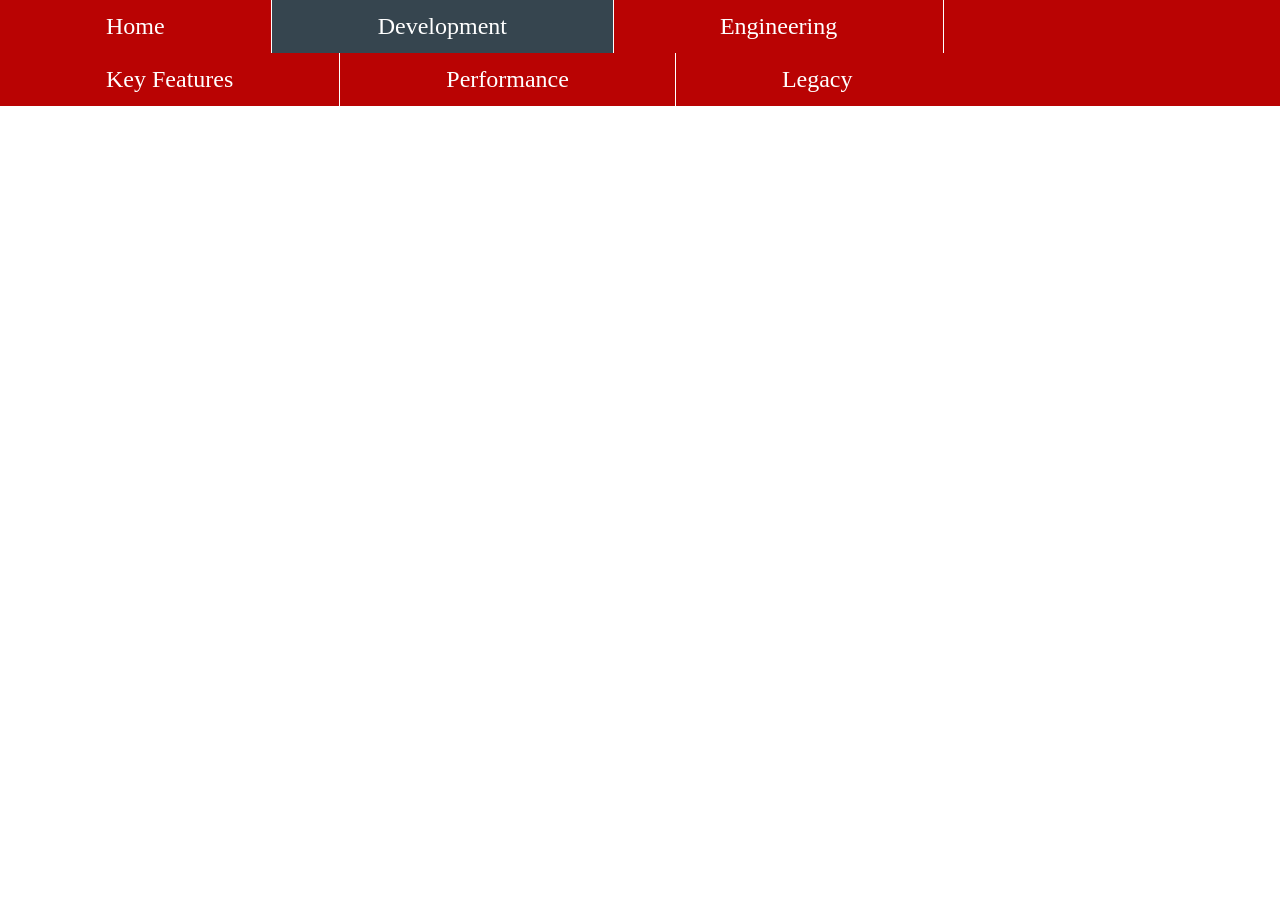
==== dev.html @ 8bd1d6f3 "Basic Navigation Bar" ====
<!DOCTYPE html>
<html lang="en">
<head>
    <meta charset="UTF-8">
    <meta name="viewport" content="width=device-width, initial-scale=1.0">
    <title>The Bugatti Veyron</title>
    <link rel="stylesheet" href="style.css">
</head>
<body>

    <ul class="topnav">
         <li><a href="index.html">Home</a></li>
         <li><a class="active" href="dev.html">Development</a></li>
         <li><a href="engineering.html">Engineering</a></li>
         <li><a href="key.html">Key Features</a></li>
         <li><a href="perf.html">Performance</a></li>
         <li><a href="legacy.html">Legacy</a></li>
    </ul>

    <div style="padding:0 16px;">
        
    </div>

</body>
</html>
---- style.css ----
body {
  margin: 0;
  padding: 0;
}

h2, p {
  margin: 10px;
}

ul.topnav {
  list-style-type: none;
  margin: 0;
  padding: 0;
  overflow: hidden;
  background-color: #b90303;
  position: sticky;
}

ul.topnav li {
  float: left;
  border-right: 0.5px solid #ffffff;
}

ul.topnav li:last-child {
  border-right: none;
  border-bottom: none;
}

ul.topnav li a {
  font-size: 24px;
  display: block;
  color: white;
  text-align: center;
  padding: 13px 106px;
  text-decoration: none;
}

ul.topnav li a:hover:not(.active) {
  background-color: #640000;
}

ul.topnav li a.active {
  background-color: #36454F;
}

ul.topnav li.right {float: right;}

@media screen and (max-width: 600px) {
  ul.topnav li.right, 
  ul.topnav li {
    float: none;
    border-right: none;
    border-bottom: 0.5px solid white;
  } 
  ul.topnav li a {
    font-size: 24px;
    padding: 7px 0px;
}
}
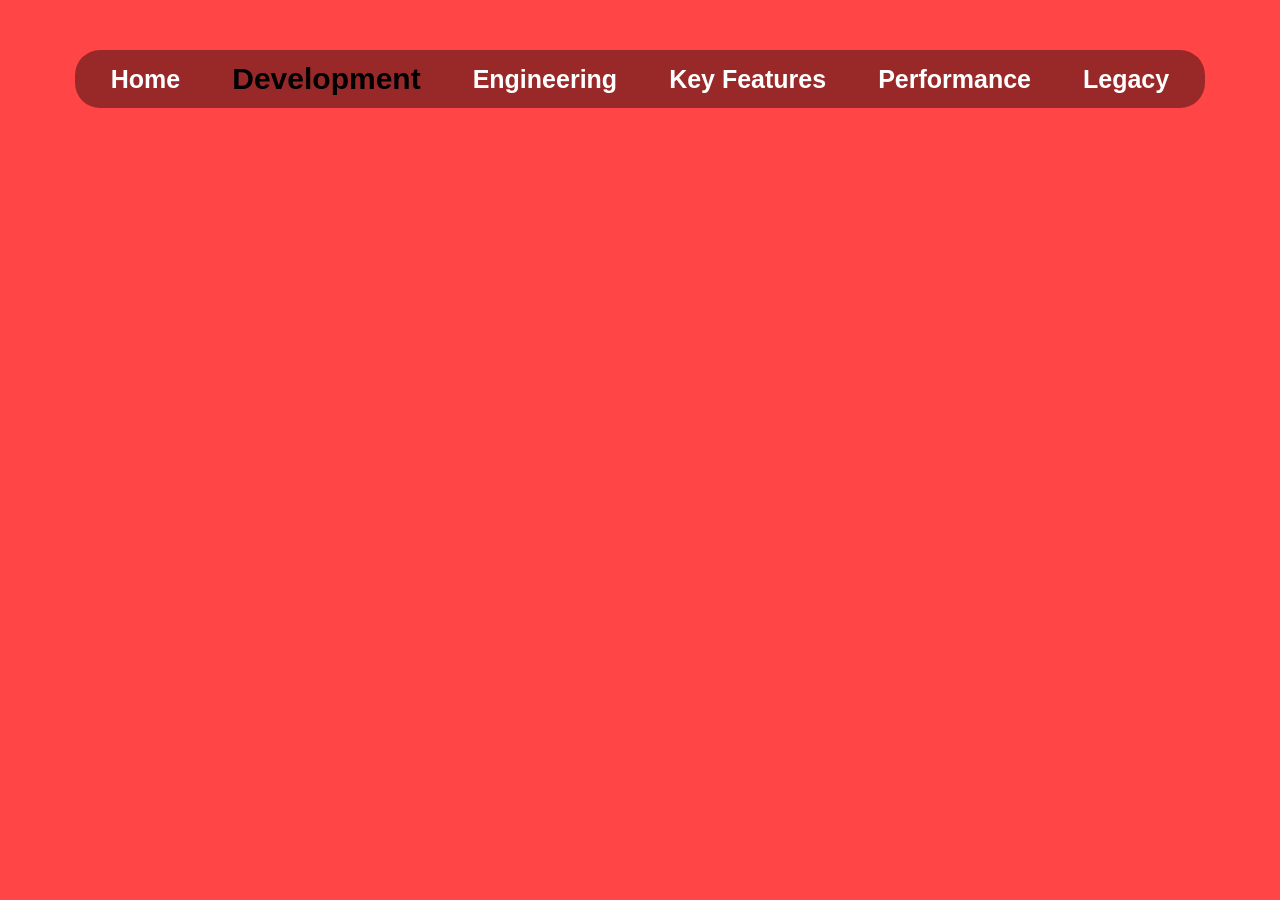
==== commit d15578b9: "Nav Bar Done" ====
--- a/dev.html
+++ b/dev.html
@@ -17,9 +17,6 @@
          <li><a href="legacy.html">Legacy</a></li>
     </ul>
 
-    <div style="padding:0 16px;">
-        
-    </div>
 
 </body>
 </html>
--- a/style.css
+++ b/style.css
@@ -1,59 +1,67 @@
 body {
-  margin: 0;
-  padding: 0;
+    background-color: rgb(255, 69, 69);
+    display: flex;
+    justify-content: center;
+    font-family: sans-serif;
+    margin: 0;
+    padding: 0;
 }
 
-h2, p {
-  margin: 10px;
+.topnav {
+    border-radius: 25px;
+    height: fit-content;
+    display: inline-flex;
+    background-color: rgba(0, 0, 0, 0.4);
+    -webkit-backdrop-filter: blur(10px);
+    backdrop-filter: blur(10px);  
+    align-items: center;
+    padding: 0 10px;
+    margin: 50px 0 0 0;
 }
 
-ul.topnav {
-  list-style-type: none;
-  margin: 0;
-  padding: 0;
-  overflow: hidden;
-  background-color: #b90303;
-  position: sticky;
+.topnav li {
+    list-style: none;
+    color: white;
+    font-size: 25px;
+    font-weight: bold;
+    padding: 12px 14px;
+    margin: 0 12px;
+    position: relative;
+    cursor: pointer;
+    white-space: nowrap;
 }
 
-ul.topnav li {
-  float: left;
-  border-right: 0.5px solid #ffffff;
+
+.topnav li::before {
+    content: " ";
+    position: absolute;
+    top: 0;
+    left: 0;
+    height: 100%;
+    width: 100%;
+    z-index: -1;
+    transition: 0.2s;
+    border-radius: 25px;
 }
 
-ul.topnav li:last-child {
-  border-right: none;
-  border-bottom: none;
+.topnav li:hover::before {
+    background: linear-gradient(to bottom, #e8edec, #d2d1d3);
+    box-shadow: 0px 3px 20px 0px black;
+    transform: scale(1.2);
 }
 
-ul.topnav li a {
-  font-size: 24px;
-  display: block;
-  color: white;
-  text-align: center;
-  padding: 13px 106px;
-  text-decoration: none;
+.topnav li a { 
+    display: block; 
+    color: white; 
+    text-decoration: none; 
 }
 
-ul.topnav li a:hover:not(.active) {
-  background-color: #640000;
+ul.topnav li:hover a {
+  color: black;
+  font-size: larger;
 }
 
 ul.topnav li a.active {
-  background-color: #36454F;
-}
-
-ul.topnav li.right {float: right;}
-
-@media screen and (max-width: 600px) {
-  ul.topnav li.right, 
-  ul.topnav li {
-    float: none;
-    border-right: none;
-    border-bottom: 0.5px solid white;
-  } 
-  ul.topnav li a {
-    font-size: 24px;
-    padding: 7px 0px;
-}
-}
+  color: black;
+  font-size: larger;
+}
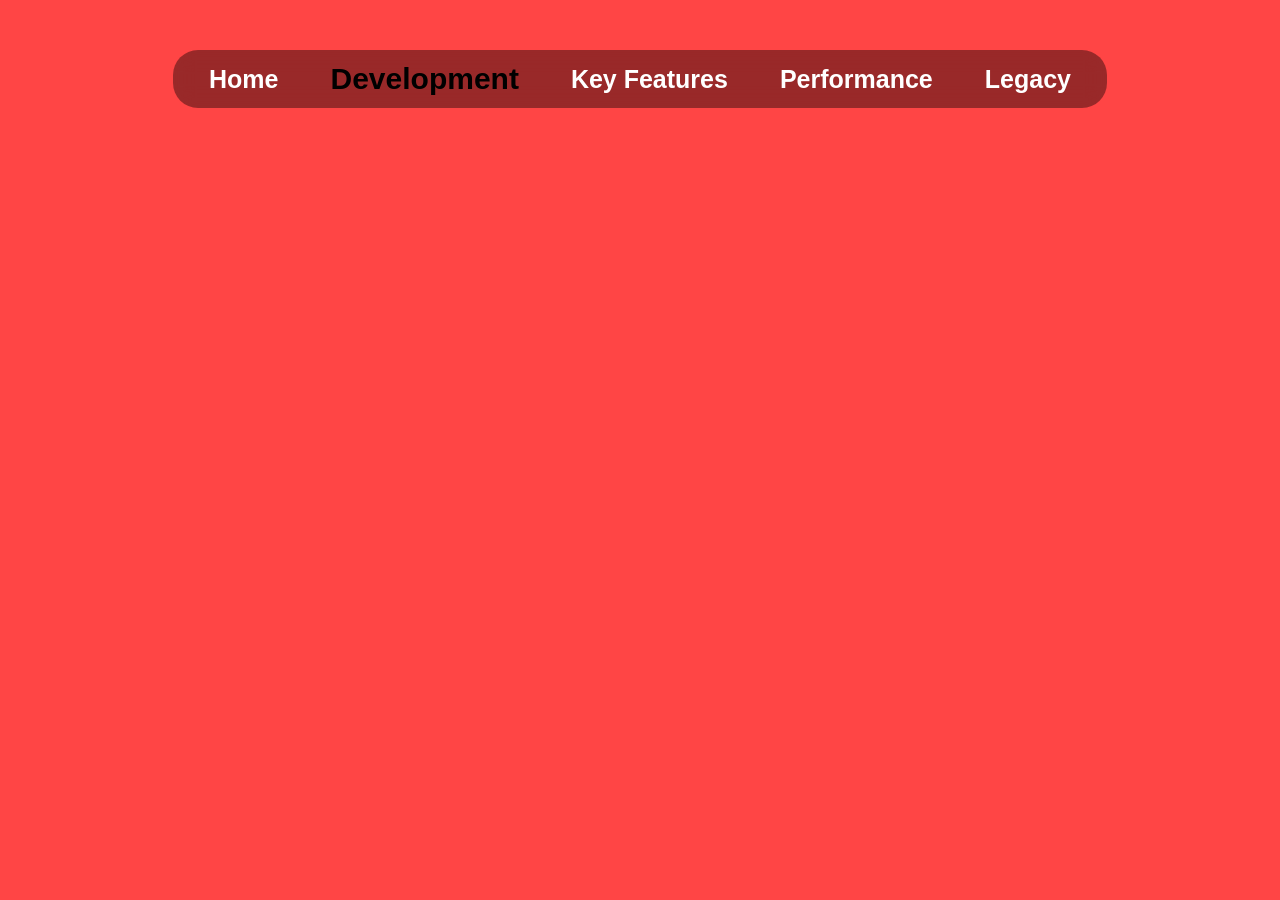
==== commit 99cc8ea2: "Deleted Tab" ====
--- a/dev.html
+++ b/dev.html
@@ -11,7 +11,6 @@
     <ul class="topnav">
          <li><a href="index.html">Home</a></li>
          <li><a class="active" href="dev.html">Development</a></li>
-         <li><a href="engineering.html">Engineering</a></li>
          <li><a href="key.html">Key Features</a></li>
          <li><a href="perf.html">Performance</a></li>
          <li><a href="legacy.html">Legacy</a></li>
--- a/style.css
+++ b/style.css
@@ -1,7 +1,8 @@
 body {
     background-color: rgb(255, 69, 69);
     display: flex;
-    justify-content: center;
+    flex-direction: column;
+    align-items: center;
     font-family: sans-serif;
     margin: 0;
     padding: 0;
@@ -10,13 +11,16 @@
 .topnav {
     border-radius: 25px;
     height: fit-content;
-    display: inline-flex;
+    display: flex;
     background-color: rgba(0, 0, 0, 0.4);
     -webkit-backdrop-filter: blur(10px);
     backdrop-filter: blur(10px);  
     align-items: center;
     padding: 0 10px;
     margin: 50px 0 0 0;
+    position: sticky;
+    top: 15px;
+    z-index: 1000;
 }
 
 .topnav li {
@@ -64,4 +68,90 @@
 ul.topnav li a.active {
   color: black;
   font-size: larger;
+}
+
+.content h1 {
+    font-size: 70px;
+    color: white;
+}
+
+.content {
+    margin-top: 40px;
+    text-align: center;
+}
+.content p {
+    font-size: 45px;
+    padding: 10px;
+    margin-left: 25px;
+    margin-right: 25px;
+    border: 3px solid white;
+    border-radius: 15px;
+    background-color: rgba(0, 0, 0, 0.3);
+    color: white;
+}
+
+.content p:hover {
+    transform: scale(1.02);
+}
+
+.content ul {
+    font-size: 50px;
+    max-width: 1200px;
+    text-align: left;
+    margin: 50px;
+    color: white;
+}
+
+.title {
+    margin-bottom: 15px;
+    padding-bottom: 15px;
+    border-bottom: 5px solid rgb(255, 255, 255);
+    display: inline-block;
+    width: 800px;
+}
+
+.links-section {
+    margin: 50px;
+    max-width: 800px;
+    padding: 20px;
+    border: 2px solid white;
+    border-radius: 15px;
+    background-color: rgba(0,0,0,0.3);
+    text-align: center;
+}
+
+.links-section h2 {
+    font-size: 40px;
+    color: white;
+}
+
+.links-section ul {
+    list-style: none;
+    padding: 0;
+    margin-top: 0;
+}
+
+.links-section ul li {
+    margin: 10px 0px;
+}
+
+.links-section ul li a {
+    color: #fff;
+    font-weight: bold;
+    font-size: 30px;
+    text-decoration: none;
+}
+
+.info-section {
+    display: flex;
+    align-items: flex-start;
+    justify-content: center;
+    gap: 30px;
+    margin: 50px;
+}
+
+.veyron-img {
+    max-width: 800px;
+    border-radius: 15px;
+    margin: 20px;
 }
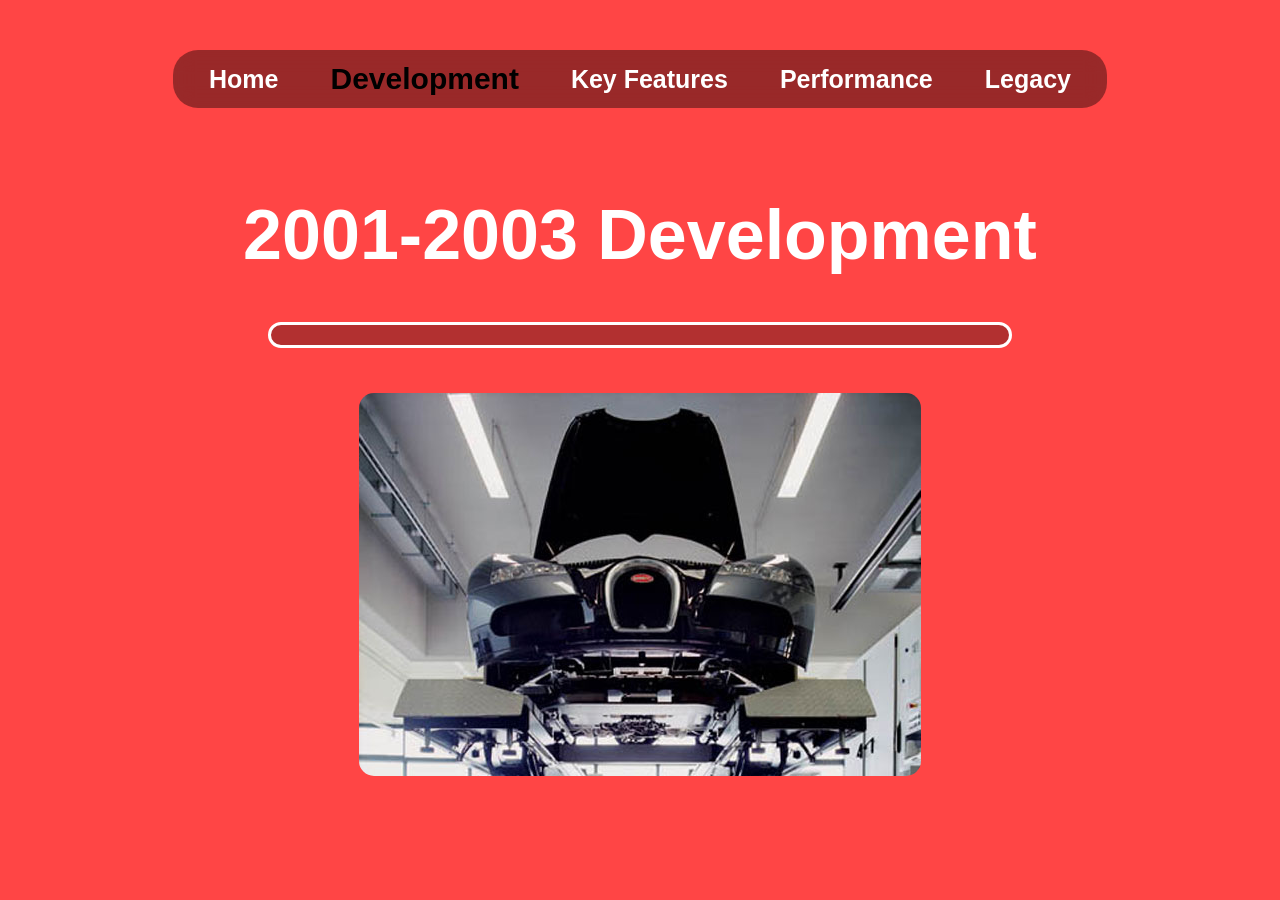
==== commit 7c11f63f: "Edited/Added Images and Titles" ====
--- a/dev.html
+++ b/dev.html
@@ -16,6 +16,11 @@
          <li><a href="legacy.html">Legacy</a></li>
     </ul>
 
+<div class="content">
+    <h1>2001-2003 Development</h1>
+    <P></P>
+
+<img src="dev-veyron.jpg" class="veyron-dev">
 
 </body>
 </html>
--- a/style.css
+++ b/style.css
@@ -154,4 +154,23 @@
     max-width: 800px;
     border-radius: 15px;
     margin: 20px;
+}
+
+.veyron-key {
+    height: 500px;
+    border-radius: 15px;
+}
+
+.veyron-l {
+    height: 500px;
+    border-radius: 15px;
+}
+
+.veyron-perf {
+    width: 799px;
+    border-radius: 15px;
+}
+
+.veyron-dev {
+    border-radius: 15px;
 }
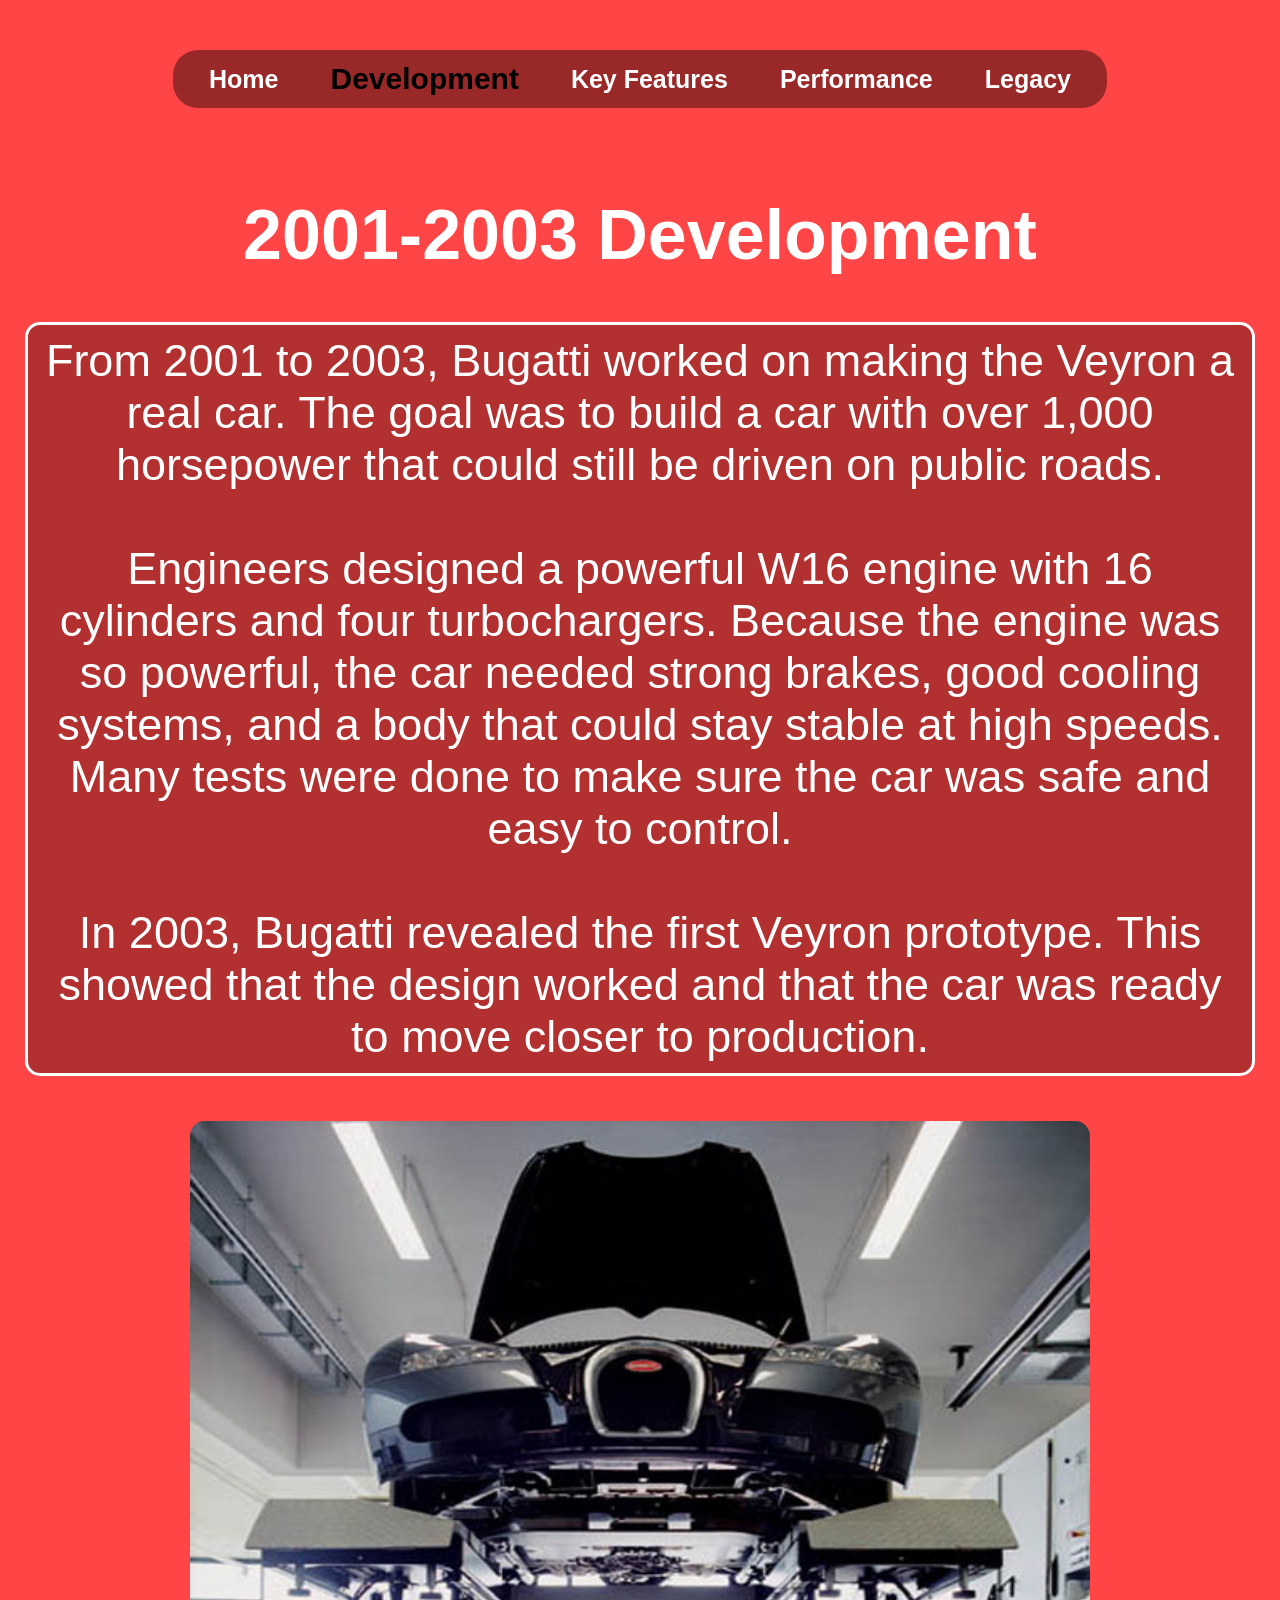
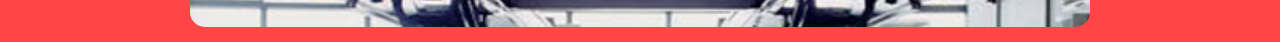
==== commit bdc93df7: "Dev Tab Done" ====
--- a/dev.html
+++ b/dev.html
@@ -18,7 +18,11 @@
 
 <div class="content">
     <h1>2001-2003 Development</h1>
-    <P></P>
+    <P>From 2001 to 2003, Bugatti worked on making the Veyron a real car. The goal was to build a car with over 1,000 horsepower that could still be driven on public roads.
+<br><br>
+Engineers designed a powerful W16 engine with 16 cylinders and four turbochargers. Because the engine was so powerful, the car needed strong brakes, good cooling systems, and a body that could stay stable at high speeds. Many tests were done to make sure the car was safe and easy to control.
+<br><br>
+In 2003, Bugatti revealed the first Veyron prototype. This showed that the design worked and that the car was ready to move closer to production.</P>
 
 <img src="dev-veyron.jpg" class="veyron-dev">
 
--- a/style.css
+++ b/style.css
@@ -173,4 +173,9 @@
 
 .veyron-dev {
     border-radius: 15px;
+    width: 900px;
+    display: block;
+    margin: 15px auto;
+    aspect-ratio: 16 / 9;
+
 }
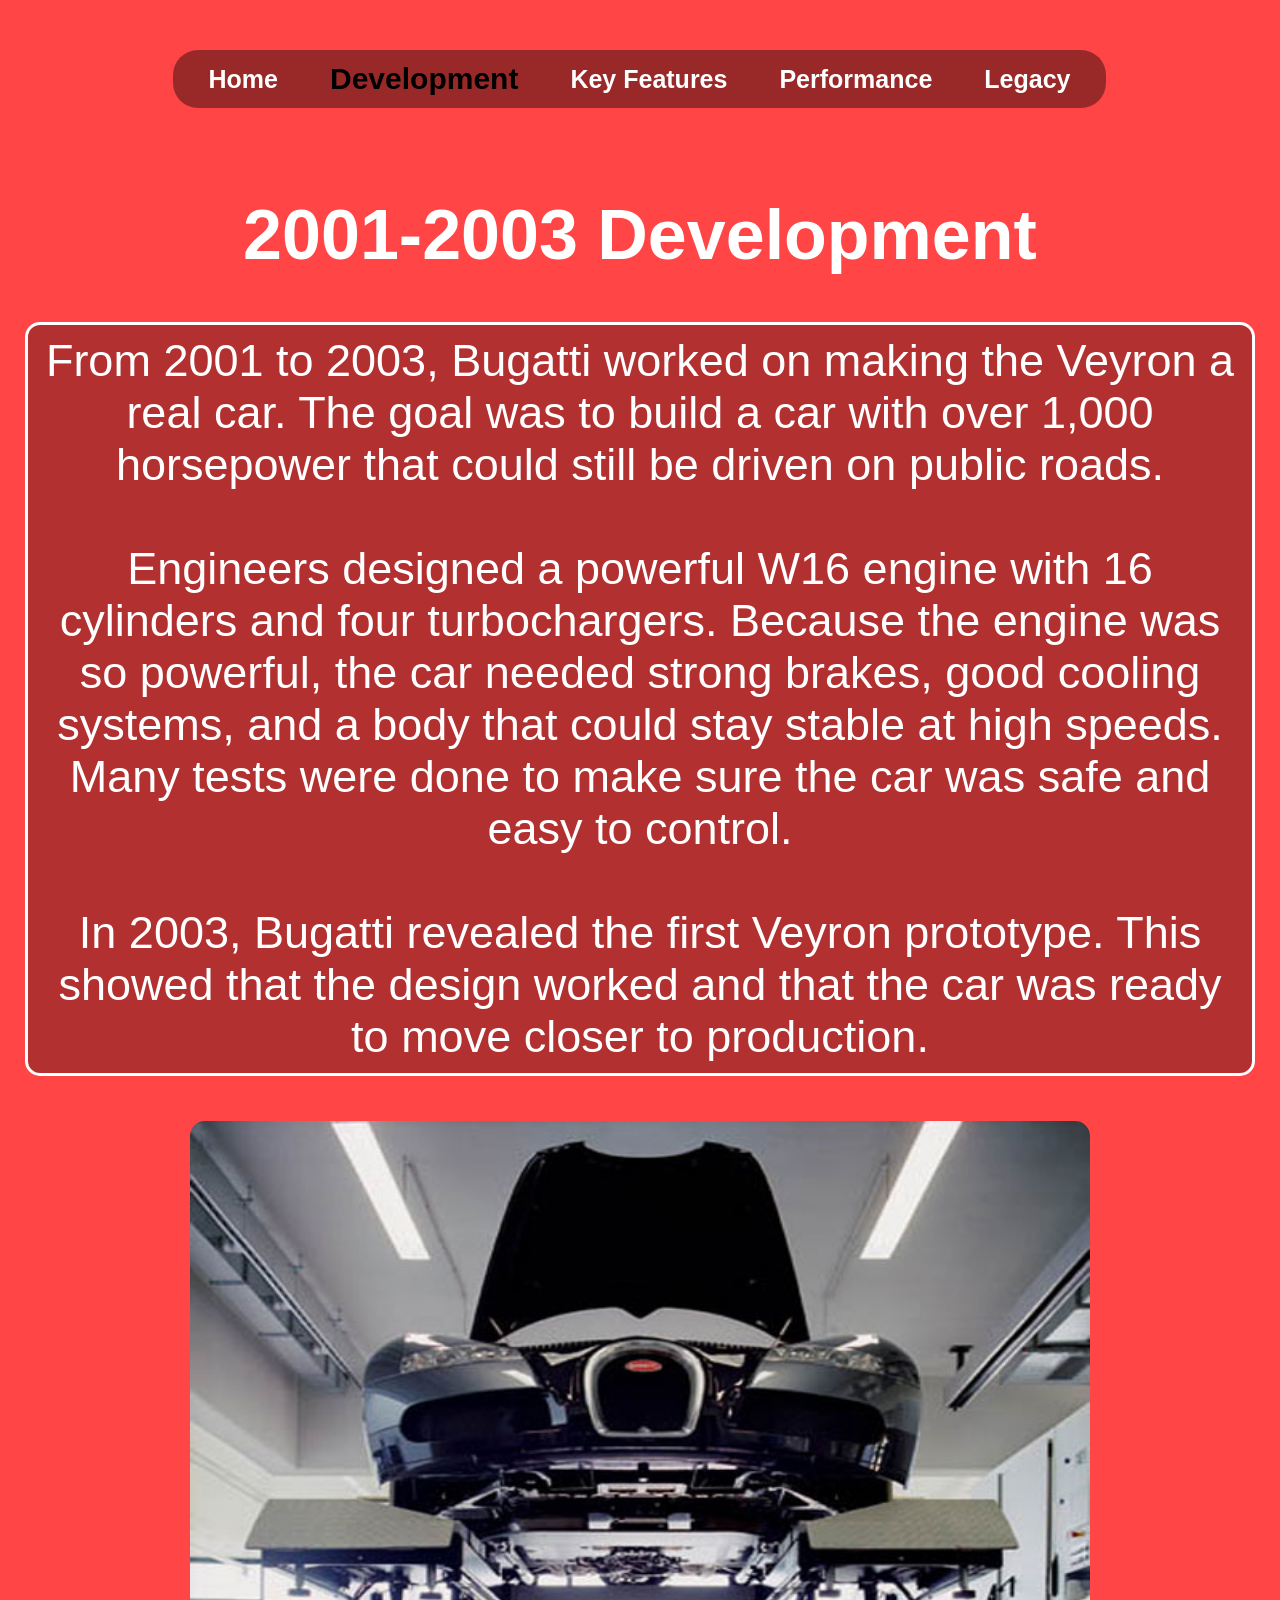
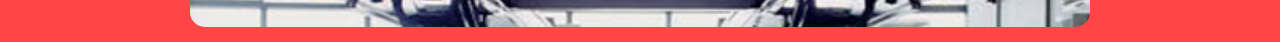
==== commit c5f69d3d: "Final Edirs - Done" ====
--- a/dev.html
+++ b/dev.html
@@ -16,15 +16,15 @@
          <li><a href="legacy.html">Legacy</a></li>
     </ul>
 
-<div class="content">
-    <h1>2001-2003 Development</h1>
-    <P>From 2001 to 2003, Bugatti worked on making the Veyron a real car. The goal was to build a car with over 1,000 horsepower that could still be driven on public roads.
-<br><br>
-Engineers designed a powerful W16 engine with 16 cylinders and four turbochargers. Because the engine was so powerful, the car needed strong brakes, good cooling systems, and a body that could stay stable at high speeds. Many tests were done to make sure the car was safe and easy to control.
-<br><br>
-In 2003, Bugatti revealed the first Veyron prototype. This showed that the design worked and that the car was ready to move closer to production.</P>
+    <div class="content">
+        <h1>2001-2003 Development</h1>
+            <p>From 2001 to 2003, Bugatti worked on making the Veyron a real car. The goal was to build a car with over 1,000 horsepower that could still be driven on public roads.
+            <br><br>
+            Engineers designed a powerful W16 engine with 16 cylinders and four turbochargers. Because the engine was so powerful, the car needed strong brakes, good cooling systems, and a body that could stay stable at high speeds. Many tests were done to make sure the car was safe and easy to control.
+            <br><br>
+            In 2003, Bugatti revealed the first Veyron prototype. This showed that the design worked and that the car was ready to move closer to production.</p>
 
-<img src="dev-veyron.jpg" class="veyron-dev">
+    <img src="dev-veyron.jpg" class="veyron-dev">
 
 </body>
 </html>
--- a/style.css
+++ b/style.css
@@ -156,19 +156,18 @@
     margin: 20px;
 }
 
-.veyron-key {
-    height: 500px;
-    border-radius: 15px;
-}
-
 .veyron-l {
     height: 500px;
     border-radius: 15px;
+    aspect-ratio: 16 / 9;
+    margin-bottom: 20px;
 }
 
 .veyron-perf {
     width: 799px;
     border-radius: 15px;
+    aspect-ratio: 16 / 9;
+    margin-bottom: 20px;
 }
 
 .veyron-dev {
@@ -177,5 +176,27 @@
     display: block;
     margin: 15px auto;
     aspect-ratio: 16 / 9;
-
+}
+
+.features-list li {
+    width: 2000px;
+
+}
+
+.feature-link {
+    color: white;
+    text-decoration: none;
+}
+
+.feature-link:hover {
+    text-decoration: underline;
+}
+
+.spec-list li {
+    width: 1900px;
+}
+
+.spec-list {
+    padding-left: 15px;
+    margin-left: 0;
 }
